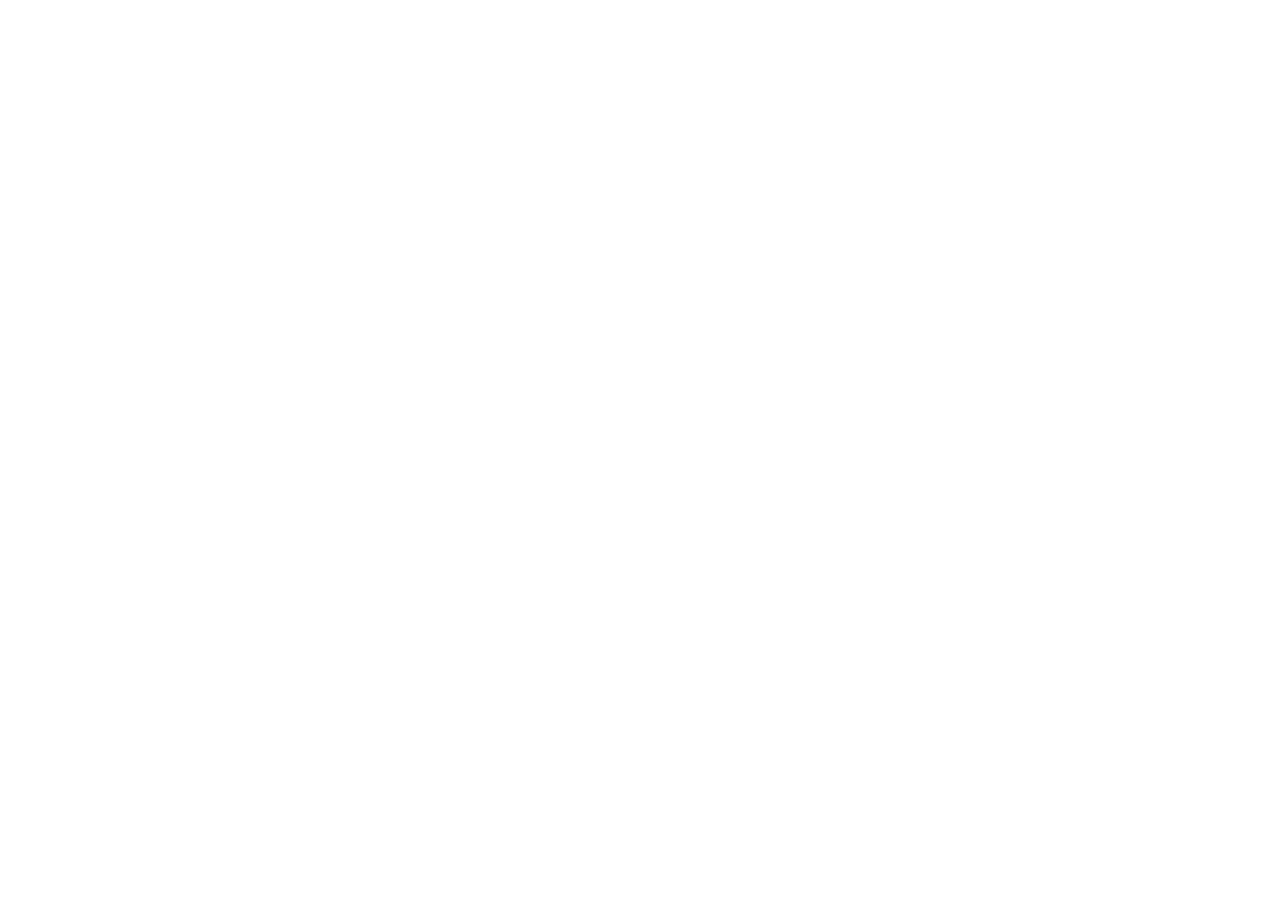
==== index.html @ c789c40f "1" ====
<!doctype html>
<html lang="en">
<head>
    <meta charset="UTF-8">
    <meta name="viewport"
          content="width=device-width, user-scalable=no, initial-scale=1.0, maximum-scale=1.0, minimum-scale=1.0">
    <meta http-equiv="X-UA-Compatible" content="ie=edge">
    <title>Document</title>


    <script src="http://cdn.bootcss.com/jquery/1.8.3/jquery.min.js" type="text/javascript" charset="utf-8"></script>
    <script src="http://cdn.bootcss.com/jquery.qrcode/1.0/jquery.qrcode.min.js" type="text/javascript" charset="utf-8"></script>


</head>
<body>

<!--<div id="qrDiv">-->
    <img src="http://lsh.longshihua.cn/123.jpg" alt="">
<!--</div>-->


</body>


</html>
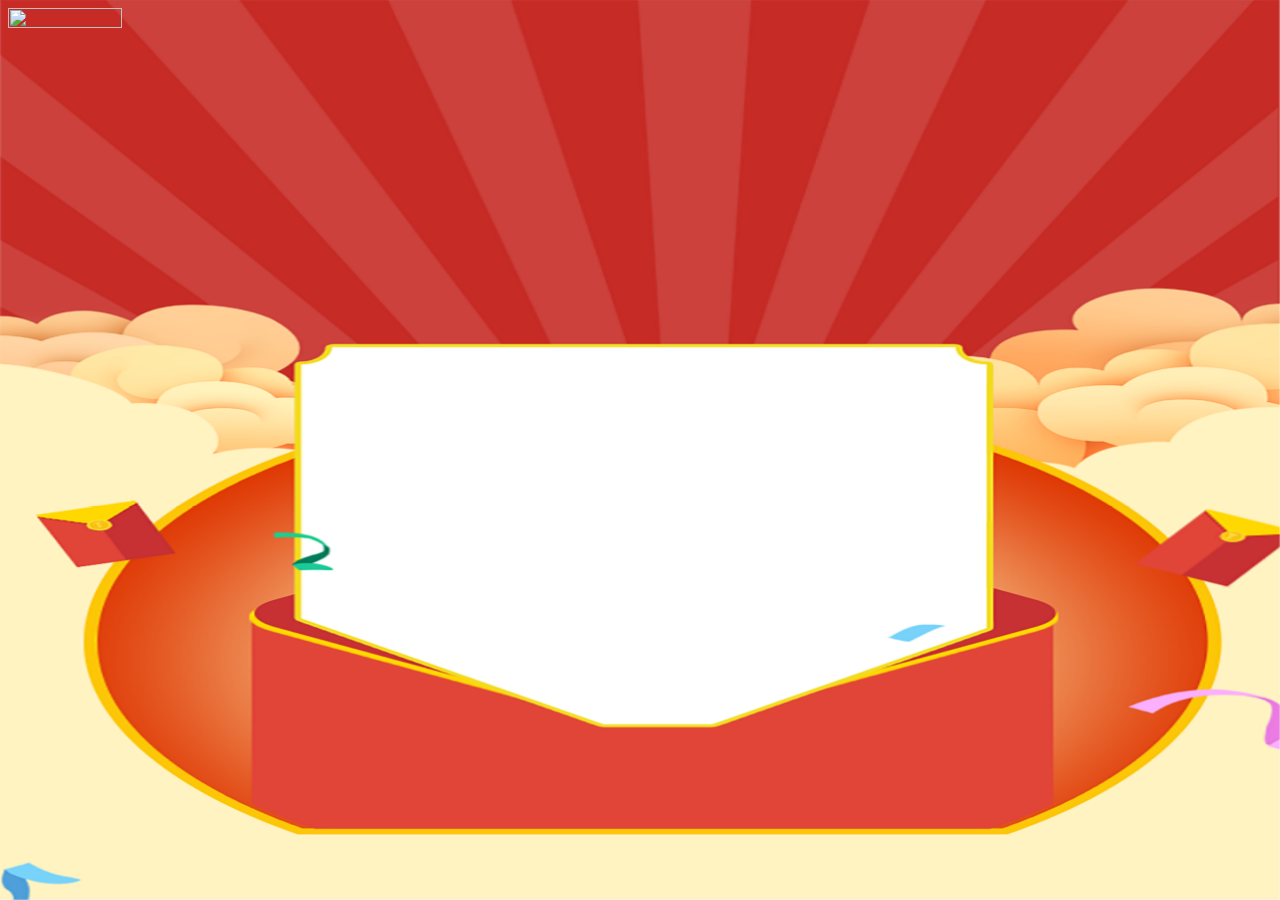
==== commit 673b966f: "1" ====
--- a/index.html
+++ b/index.html
@@ -16,11 +16,29 @@
 <body>
 
 <!--<div id="qrDiv">-->
-    <img src="http://lsh.longshihua.cn/123.jpg" alt="">
+<img src="img/GarcardBg.png" alt="" class="bg">
+<img src="http://lsh.longshihua.cn/123.jpg" alt="" class="code">
 <!--</div>-->
 
 
 </body>
 
 
-</html>+</html>
+
+<style>
+    .bg{
+        width: 100%;
+        height: 100%;
+        position: fixed;
+        top: 0;
+        left: 0;
+    }
+    .code{
+        width: 30%;
+        height: 30%;
+        position: relative;
+        top: 0;
+        left: 0;
+    }
+</style>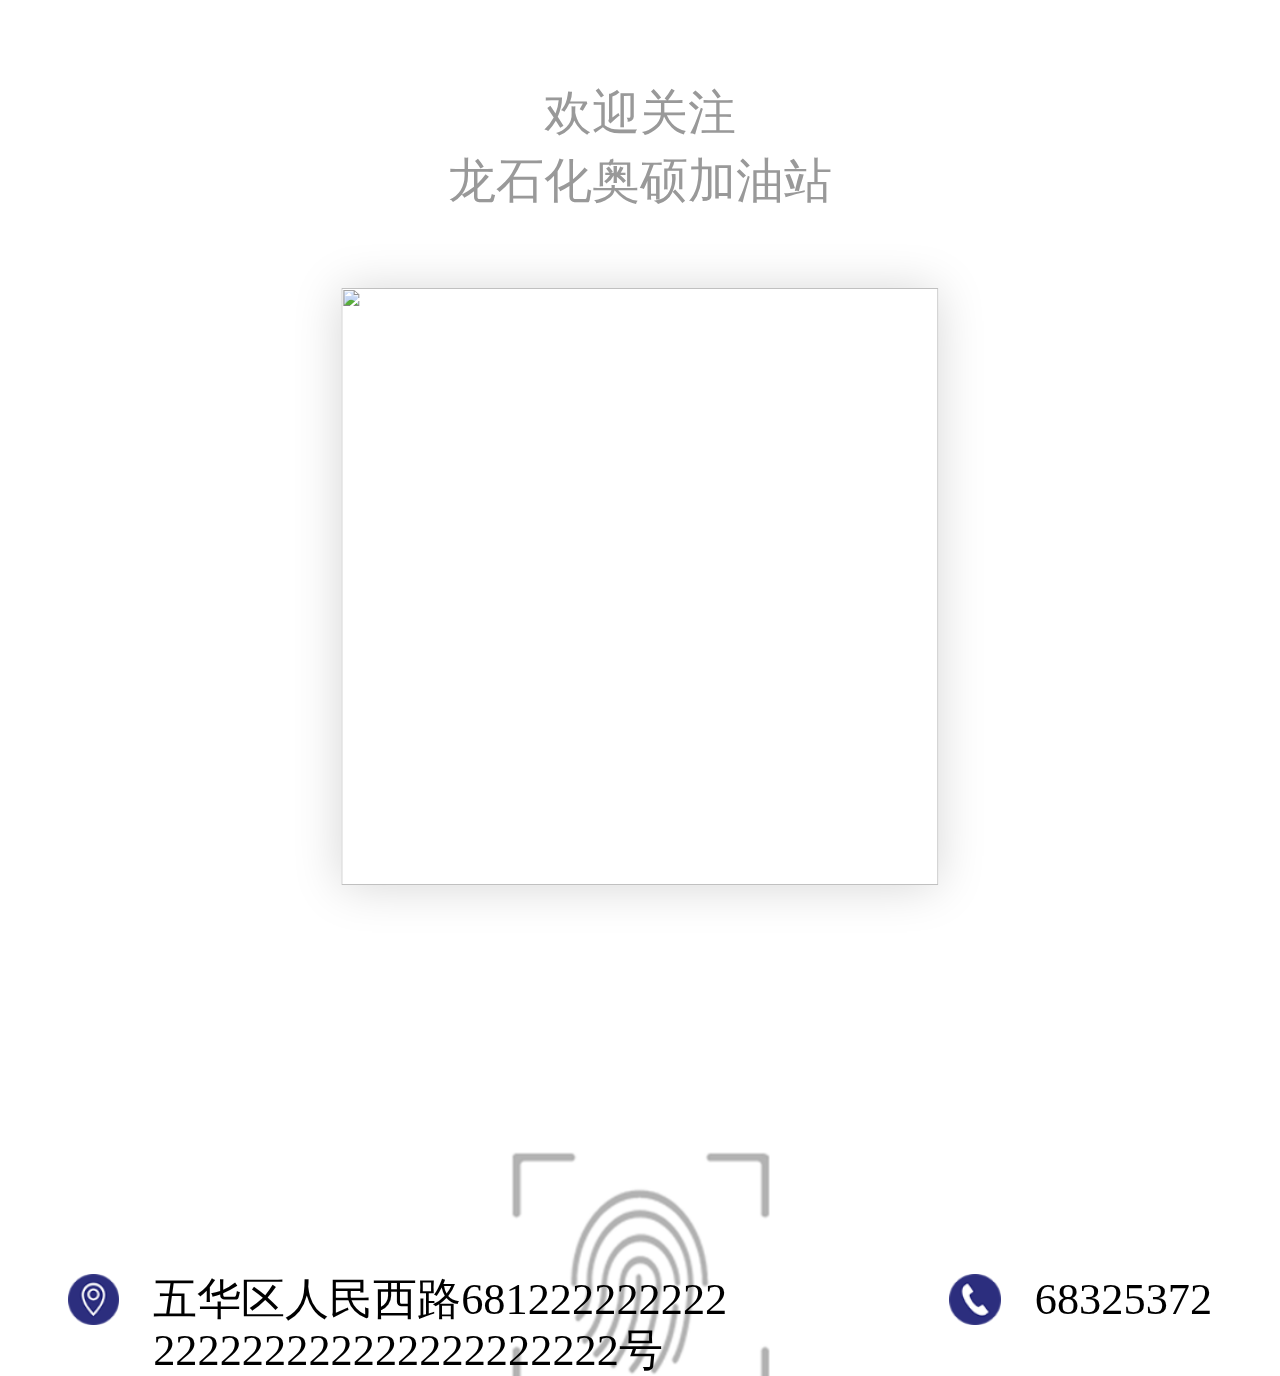
==== commit d88fa4bd: "1" ====
--- a/index.html
+++ b/index.html
@@ -5,40 +5,39 @@
     <meta name="viewport"
           content="width=device-width, user-scalable=no, initial-scale=1.0, maximum-scale=1.0, minimum-scale=1.0">
     <meta http-equiv="X-UA-Compatible" content="ie=edge">
-    <title>Document</title>
+    <meta HTTP-EQUIV="pragma" CONTENT="no-cache">
+    <meta HTTP-EQUIV="Cache-Control" CONTENT="no-cache, must-revalidate">
+    <meta HTTP-EQUIV="expires" CONTENT="0">
+    <title>关注公众号</title>
 
-
-    <script src="http://cdn.bootcss.com/jquery/1.8.3/jquery.min.js" type="text/javascript" charset="utf-8"></script>
-    <script src="http://cdn.bootcss.com/jquery.qrcode/1.0/jquery.qrcode.min.js" type="text/javascript" charset="utf-8"></script>
-
+    <link rel="stylesheet" href="css/index.css">
 
 </head>
 <body>
-
-<!--<div id="qrDiv">-->
-<img src="img/GarcardBg.png" alt="" class="bg">
-<img src="http://lsh.longshihua.cn/123.jpg" alt="" class="code">
-<!--</div>-->
-
+<div id="body">
+    <div class="bgbox">
+        <img src="img/codebg.png" alt="" class="bg">
+    </div>
+    <div class="title">
+        <p>欢迎关注</p>
+        <p>龙石化奥硕加油站</p>
+    </div>
+    <div class="codebox">
+        <img src="http://lsh.longshihua.cn/123.jpg" alt="" class="code">
+    </div>
+    <div class="Info">
+        <div class="address">
+            <img src="img/address.png" alt="">
+            <span class="InfoTxt">五华区人民西路681222222222222222222222222222222号</span>
+        </div>
+        <div class="phone">
+            <img src="img/phone.png" alt="">
+            <span class="InfoTxt">68325372</span>
+        </div>
+    </div>
+</div>
 
 </body>
 
 
-</html>
-
-<style>
-    .bg{
-        width: 100%;
-        height: 100%;
-        position: fixed;
-        top: 0;
-        left: 0;
-    }
-    .code{
-        width: 30%;
-        height: 30%;
-        position: relative;
-        top: 0;
-        left: 0;
-    }
-</style>+</html>--- a/css/index.css
+++ b/css/index.css
@@ -0,0 +1,247 @@
+@charset "utf-8";
+*{
+    box-sizing: border-box;
+}
+html{
+    -webkit-text-size-adjust: none;
+    -ms-text-size-adjust: none;
+}
+body,h1,h2,h3,h4,h5,h6,hr,p,blockquote,figure,menu,dl,dt,dd,ul,ol,li,pre,form,fieldset,legend,button,input,textarea,select,th,td{
+    margin: 0;
+    padding: 0;
+    -webkit-tap-highlight-color: rgba(0,0,0,0);
+}
+a{
+    background-color: transparent;
+    -webkit-tap-highlight-color: rgba(0,0,0,0);
+    color: #333333;
+    text-decoration: none;
+}
+a:active{
+    outline: 0;
+}
+a:focus,a:visited,a:active,a:hover{
+    color: #333333;
+    text-decoration: none;
+}
+audio,canvas,progress,video{
+    display: inline-block;
+    vertical-align: baseline;
+}
+h1,h2,h3,h4,h5,h6{
+    font-weight: normal;
+    font-size: 100%;
+}
+address,cite,dfn,em,i,var{
+    font-style: normal;
+}
+strong{
+    font-weight: normal;
+}
+code,kbd,pre,samp{
+    font-family:"monospace";
+    font-size: .1rem;
+}
+ul,ol{
+    list-style: none;
+}
+button,html input[type="button"],input[type="reset"],input[type="submit"]{
+    -webkit-appearance: button;
+    -moz-appearance: button;
+}
+textarea{
+    overflow: hidden;
+    vertical-align: top;
+    resize: none;
+}
+input,textarea{
+    -webkit-appearance: none;
+    -moz-appearance: none;
+}
+button,input,select,textarea,input[type="text"],input[type="password"],input[type="number"],input[type="tel"]{
+    font-family: inherit;
+    font-size: 100%;
+    border: none;
+}
+button:focus,input:focus,select:focus,textarea:focus,input[type="text"]:focus,input[type="password"]:focus,input[type="tel"]:focus{
+    outline: none;
+}
+input[type="search"]{
+    -webkit-appearance: none;
+    -moz-appearance: none;
+    box-sizing: content-box;
+}
+input[type="search"]::-webkit-search-decoration,input[type="search"]::-webkit-search-cancel-button,input[type="search"]::-webkit-search-results-button,input[type="search"]::-webkit-search-results-decoration{
+    display: none;
+}
+input[type="search"]:focus{
+    outline: none;
+}
+input:disabled,textarea:disabled{
+    color: #999999;
+}
+img{
+    border:none;
+    vertical-align: top;
+}
+table{
+    border-collapse: collapse;
+    border-spacing: 0;
+}
+td,th{
+    padding: 0;
+}
+li{
+    list-style: none;
+    font-style: normal;
+}
+p{
+    word-wrap: break-word;
+}
+body{
+    font-family: "Helvetica Neue",Helvetica,sans-serif;;
+    font-size: 0.14rem;
+    line-height: 1;
+    color: #333333;
+}
+
+
+html{
+    font-size: 100px;
+    font-size: 13.333333335vw;
+}
+@media screen and (min-width: 375px){
+    html{
+        font-size: 100px;
+        font-size: 13.333333335vw;
+    }
+}
+
+body{
+    width: 100%;
+    height: 100%;
+    position: absolute;
+    top: 0;
+    right: 0;
+    bottom: 0;
+    left: 0;
+    background-color: white;
+}
+
+/*内容样式*/
+#body{
+    width: 100%;
+    height: 100%;
+    position: absolute;
+    top: 0;
+    right: 0;
+    bottom: 0;
+    left: 0;
+    background-color: white;
+}
+.bgbox{
+    width: 100%;
+    height: 100%;
+    position: fixed;
+    top: 0;
+    right: 0;
+    bottom: 0;
+    left: 0;
+    background-color: white;
+}
+.bg{
+    width: 100%;
+    height: auto;
+    position: fixed;
+    top: 0;
+    right: 0;
+    bottom: 0;
+    left: 0;
+}
+.title{
+    display: block;
+    text-align: center;
+    font-size:0.28rem;
+    font-family:PingFang-SC-Medium;
+    font-weight:500;
+    color:rgba(153,153,153,1);
+    line-height:0.4rem;
+    position: relative;
+    top: 8.8%;
+    left: 50%;
+    right: 50%;
+    transform: translate(-50%, 0);
+    -webkit-transform: translate(-50%,0);
+    -moz-transform: translate(-50%,0);
+    -o-transform: translate(-50%,0);
+}
+.codebox{
+    width: 3.5rem;
+    height: 3.5rem;
+    position: relative;
+    top: 16.8%;
+    left: 50%;
+    right: 50%;
+    transform: translate(-50%, 0);
+    -webkit-transform: translate(-50%,0);
+    -moz-transform: translate(-50%,0);
+    -o-transform: translate(-50%,0);
+    box-shadow:0rem 0.01rem 0.27rem 0rem rgba(12,10,14,0.17);
+    -webkit-box-shadow: 0rem 0.01rem 0.27rem 0rem rgba(12,10,14,0.17);
+    -moz-box-shadow: 0rem 0.01rem 0.27rem 0rem rgba(12,10,14,0.17);
+    -o-box-shadow: 0rem 0.01rem 0.27rem 0rem rgba(12,10,14,0.17);
+}
+.code{
+    width: 100%;
+    height: 100%;
+    position: relative;
+    top: 0;
+    left: 0;
+    z-index: 10;
+}
+.Info{
+    width: 100%;
+    /*height: 0.3rem;*/
+    position: relative;
+    top: 60%;
+    /*bottom: 7.4%;*/
+    left: 50%;
+    right: 50%;
+    transform: translate(-50%, 0);
+    -webkit-transform: translate(-50%,0);
+    -moz-transform: translate(-50%,0);
+    -o-transform: translate(-50%,0);
+    display: table-cell;
+    text-align: center;
+    vertical-align: middle;
+    float: left;
+    padding: 0 5.3%;
+}
+.address{
+    width: 60%;
+    float: left;
+}
+.phone{
+    float: right;
+}
+.address img,.phone img{
+    width: 0.3rem;
+    height: 0.3rem;
+    float: left;
+}
+.InfoTxt{
+    float: left;
+    font-size:0.26rem;
+    font-family:PingFang-SC-Regular;
+    font-weight:400;
+    color:rgba(0,0,0,1);
+    line-height:0.3rem;
+    padding-left: 0.2rem;
+}
+.address .InfoTxt{
+    width: 90%;
+    text-align: left;
+    word-wrap: break-word;
+    word-break: break-all;
+    overflow: hidden;
+}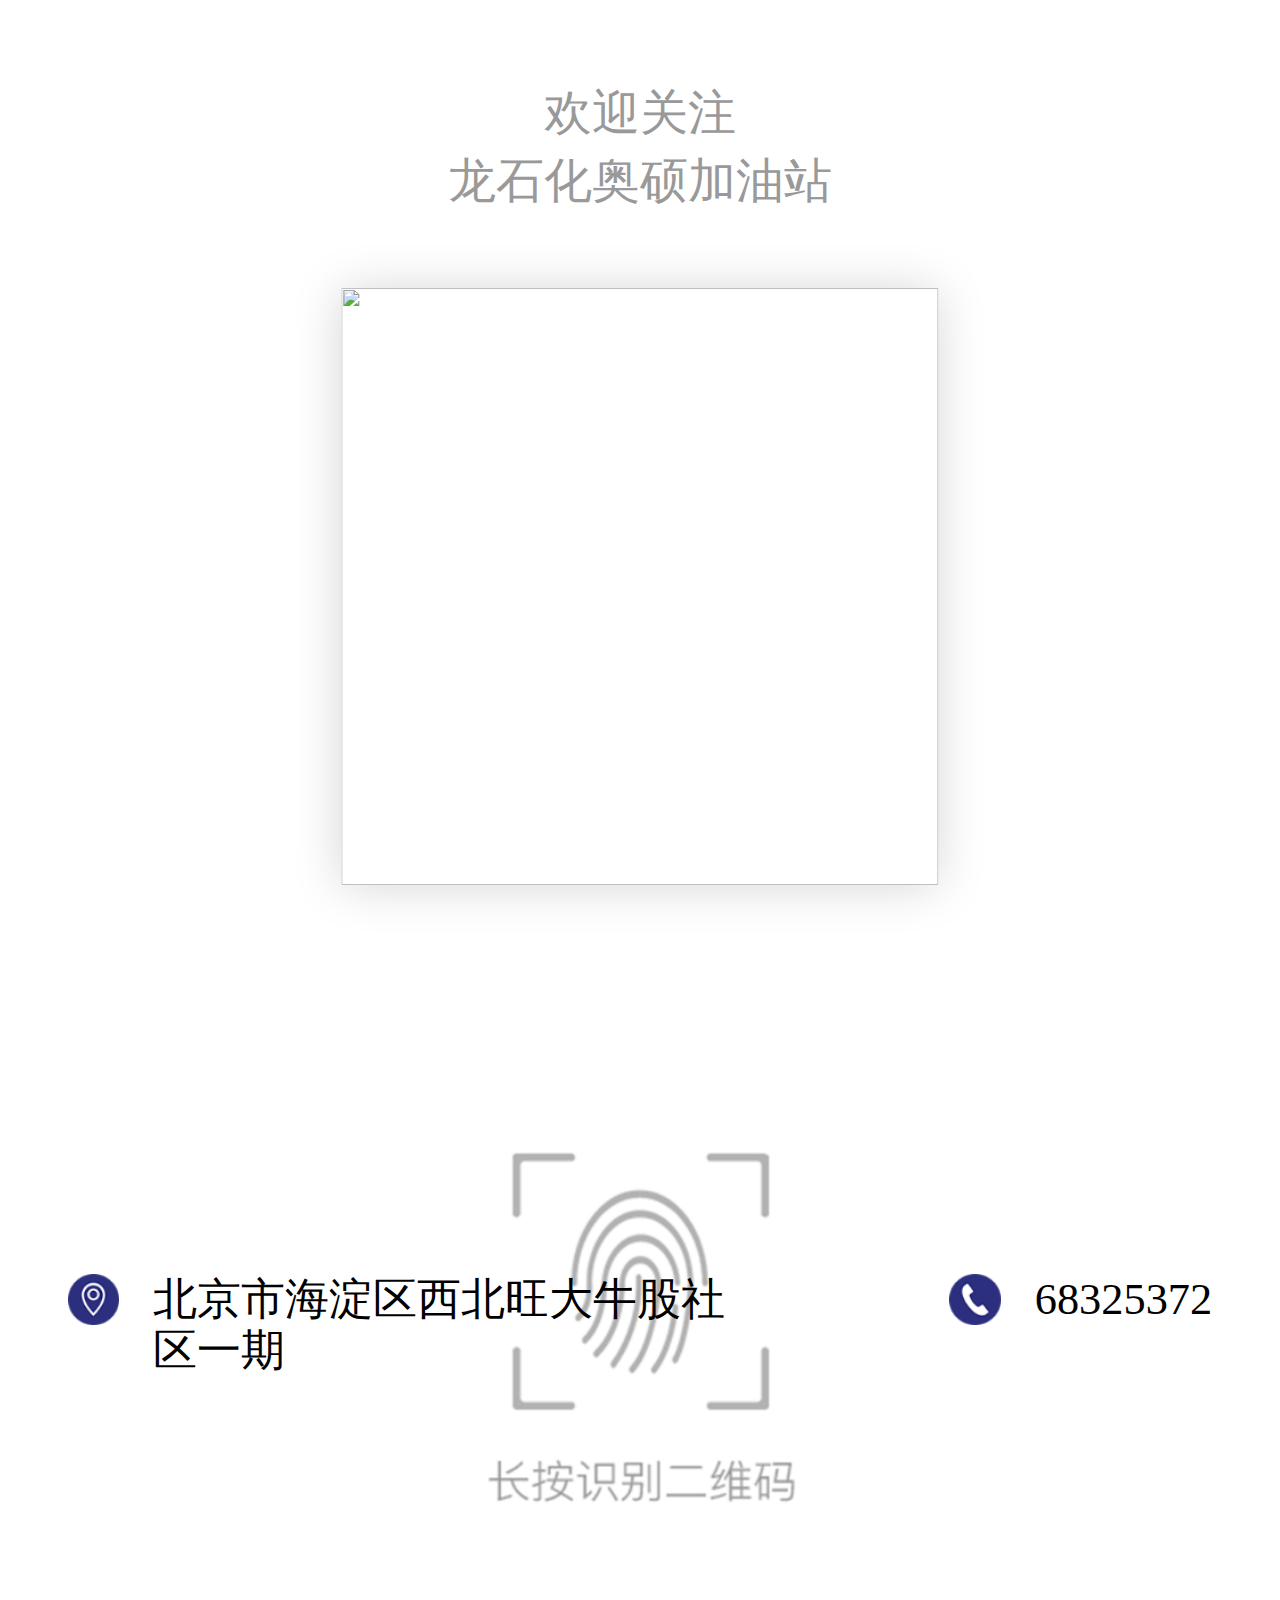
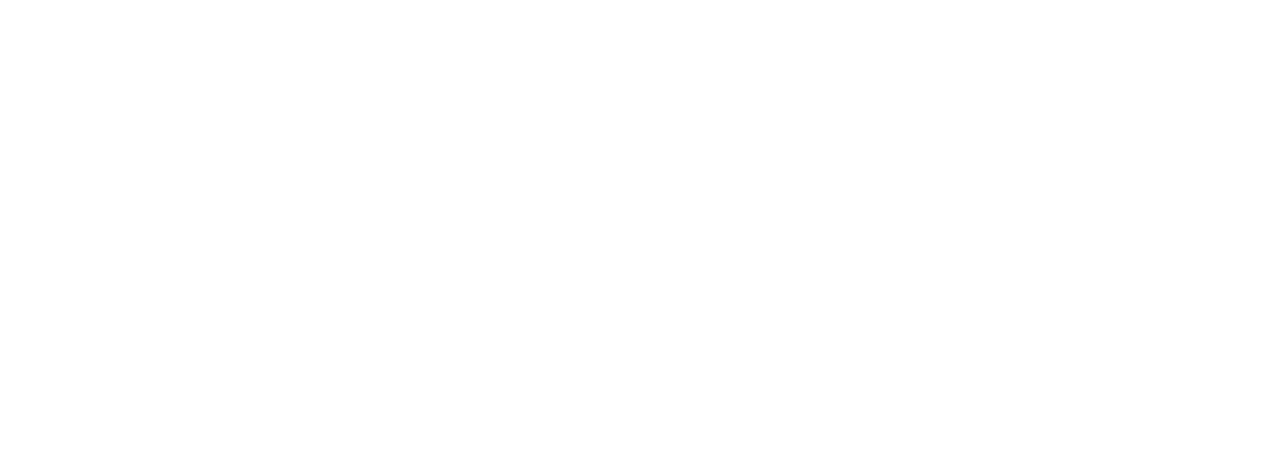
==== commit 4f5b58ea: "1" ====
--- a/index.html
+++ b/index.html
@@ -28,7 +28,7 @@
     <div class="Info">
         <div class="address">
             <img src="img/address.png" alt="">
-            <span class="InfoTxt">五华区人民西路681222222222222222222222222222222号</span>
+            <span class="InfoTxt">北京市海淀区西北旺大牛股社区一期</span>
         </div>
         <div class="phone">
             <img src="img/phone.png" alt="">
--- a/css/index.css
+++ b/css/index.css
@@ -142,7 +142,7 @@
 .bgbox{
     width: 100%;
     height: 100%;
-    position: fixed;
+    position: absolute;
     top: 0;
     right: 0;
     bottom: 0;
@@ -152,7 +152,7 @@
 .bg{
     width: 100%;
     height: auto;
-    position: fixed;
+    position: absolute;
     top: 0;
     right: 0;
     bottom: 0;
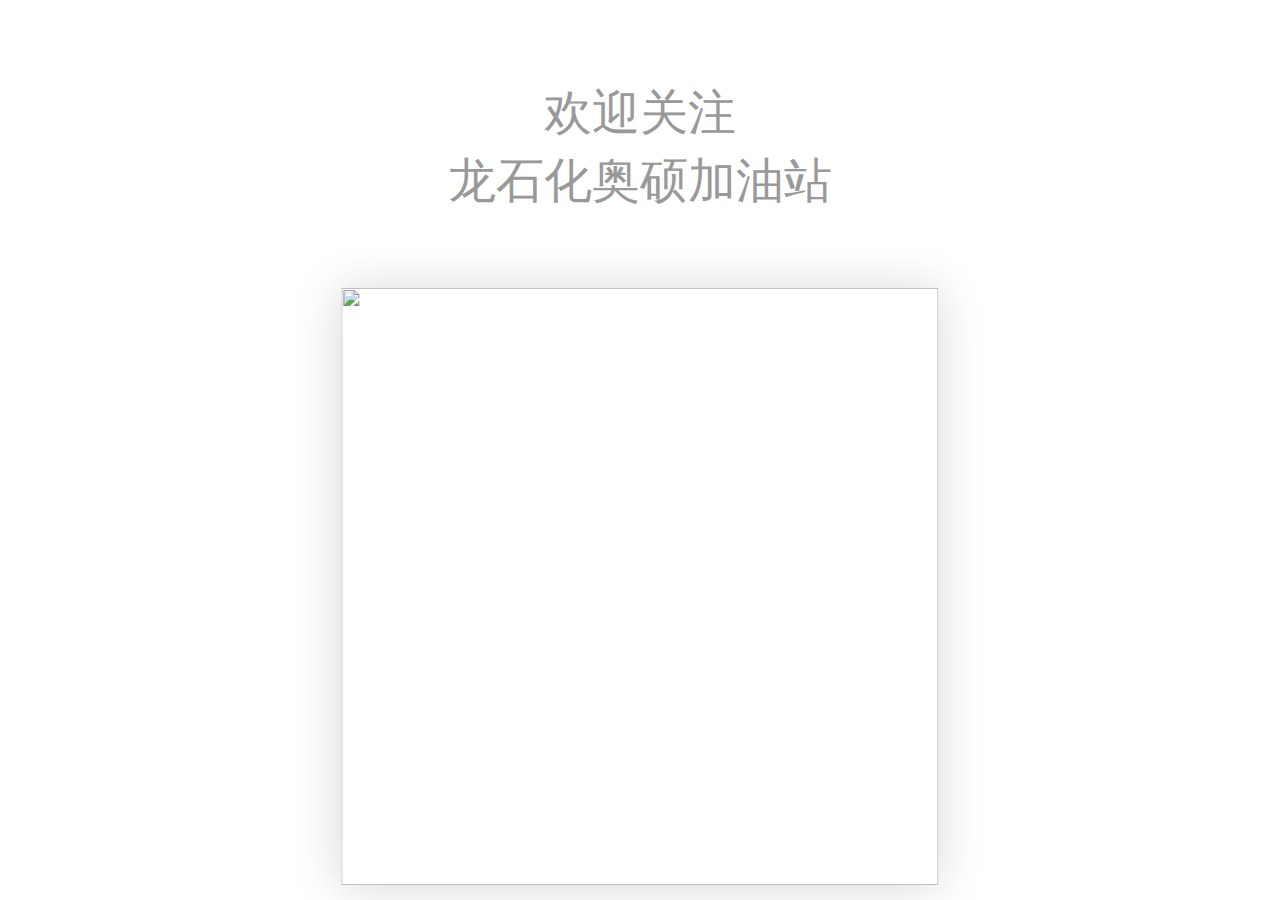
==== commit 1af59046: "1" ====
--- a/index.html
+++ b/index.html
@@ -18,21 +18,23 @@
     <div class="bgbox">
         <img src="img/codebg.png" alt="" class="bg">
     </div>
-    <div class="title">
-        <p>欢迎关注</p>
-        <p>龙石化奥硕加油站</p>
-    </div>
-    <div class="codebox">
-        <img src="http://lsh.longshihua.cn/123.jpg" alt="" class="code">
-    </div>
-    <div class="Info">
-        <div class="address">
-            <img src="img/address.png" alt="">
-            <span class="InfoTxt">北京市海淀区西北旺大牛股社区一期</span>
+    <div class="con">
+        <div class="title">
+            <p>欢迎关注</p>
+            <p>龙石化奥硕加油站</p>
         </div>
-        <div class="phone">
-            <img src="img/phone.png" alt="">
-            <span class="InfoTxt">68325372</span>
+        <div class="codebox">
+            <img src="http://lsh.longshihua.cn/123.jpg" alt="" class="code">
+        </div>
+        <div class="Info">
+            <div class="address">
+                <img src="img/address.png" alt="">
+                <span class="InfoTxt">北京市海淀区西北旺大牛股社区一期</span>
+            </div>
+            <div class="phone">
+                <img src="img/phone.png" alt="">
+                <span class="InfoTxt">68325372</span>
+            </div>
         </div>
     </div>
 </div>
--- a/css/index.css
+++ b/css/index.css
@@ -120,7 +120,7 @@
 body{
     width: 100%;
     height: 100%;
-    position: absolute;
+    position: fixed;
     top: 0;
     right: 0;
     bottom: 0;
@@ -132,7 +132,7 @@
 #body{
     width: 100%;
     height: 100%;
-    position: absolute;
+    position: fixed;
     top: 0;
     right: 0;
     bottom: 0;
@@ -142,7 +142,7 @@
 .bgbox{
     width: 100%;
     height: 100%;
-    position: absolute;
+    position: fixed;
     top: 0;
     right: 0;
     bottom: 0;
@@ -153,6 +153,15 @@
     width: 100%;
     height: auto;
     position: absolute;
+    top: 0;
+    right: 0;
+    bottom: 0;
+    left: 0;
+}
+.con{
+    width: 100%;
+    height: 100%;
+    position: fixed;
     top: 0;
     right: 0;
     bottom: 0;
@@ -203,7 +212,7 @@
     width: 100%;
     /*height: 0.3rem;*/
     position: relative;
-    top: 60%;
+    top: 55%;
     /*bottom: 7.4%;*/
     left: 50%;
     right: 50%;
@@ -211,9 +220,6 @@
     -webkit-transform: translate(-50%,0);
     -moz-transform: translate(-50%,0);
     -o-transform: translate(-50%,0);
-    display: table-cell;
-    text-align: center;
-    vertical-align: middle;
     float: left;
     padding: 0 5.3%;
 }
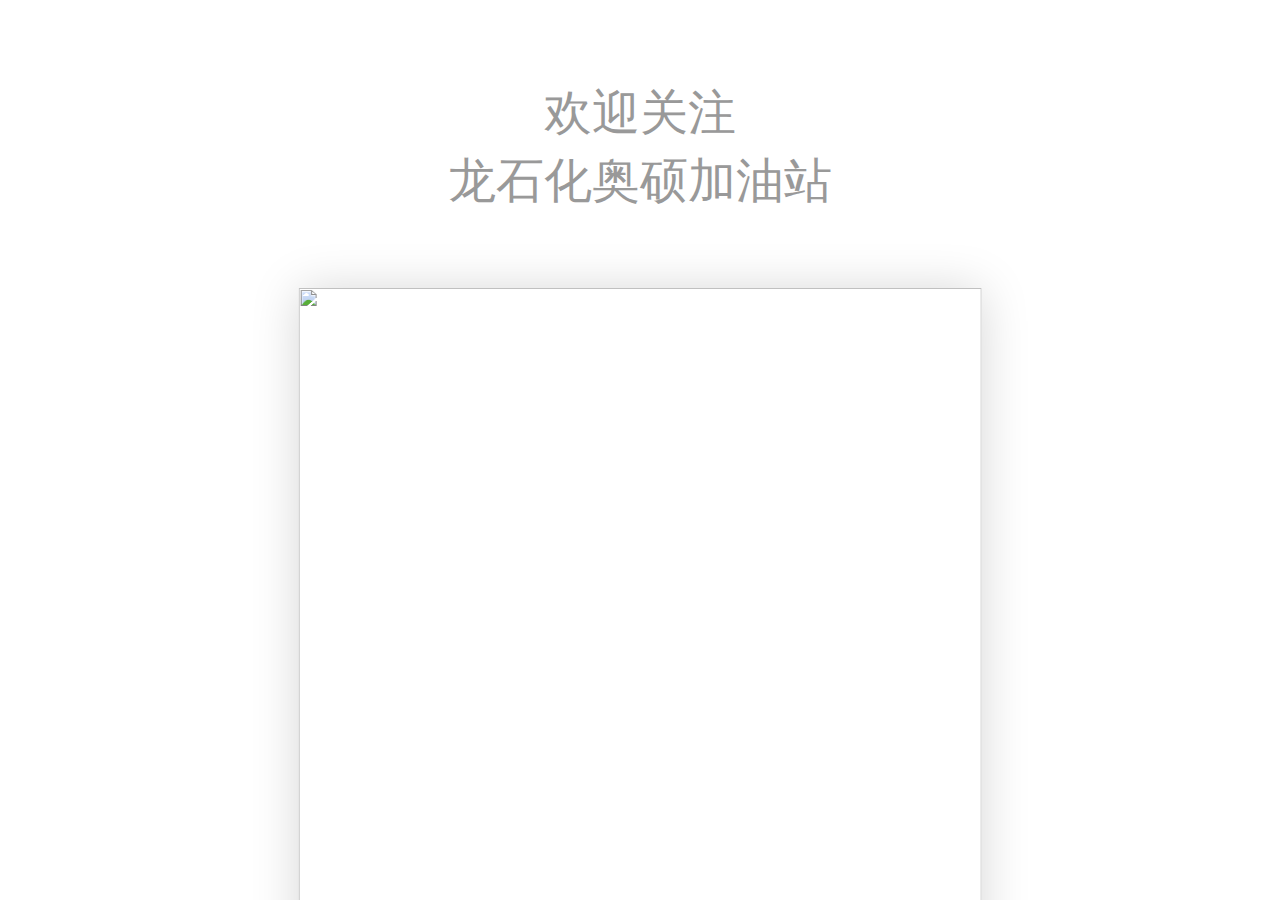
==== commit 9ebfefa7: "1" ====
--- a/index.html
+++ b/index.html
@@ -18,25 +18,23 @@
     <div class="bgbox">
         <img src="img/codebg.png" alt="" class="bg">
     </div>
-    <div class="con">
-        <div class="title">
+    <div class="title">
             <p>欢迎关注</p>
             <p>龙石化奥硕加油站</p>
         </div>
-        <div class="codebox">
+    <div class="codebox">
             <img src="http://lsh.longshihua.cn/123.jpg" alt="" class="code">
         </div>
-        <div class="Info">
+    <!--<div class="Info">
             <div class="address">
                 <img src="img/address.png" alt="">
-                <span class="InfoTxt">北京市海淀区西北旺大牛股社区一期</span>
+                <span class="InfoTxt">北京市海淀区西北旺大牛坊社区一期</span>
             </div>
             <div class="phone">
                 <img src="img/phone.png" alt="">
                 <span class="InfoTxt">68325372</span>
             </div>
-        </div>
-    </div>
+        </div>-->
 </div>
 
 </body>
--- a/css/index.css
+++ b/css/index.css
@@ -153,15 +153,6 @@
     width: 100%;
     height: auto;
     position: absolute;
-    top: 0;
-    right: 0;
-    bottom: 0;
-    left: 0;
-}
-.con{
-    width: 100%;
-    height: 100%;
-    position: fixed;
     top: 0;
     right: 0;
     bottom: 0;
@@ -185,8 +176,8 @@
     -o-transform: translate(-50%,0);
 }
 .codebox{
-    width: 3.5rem;
-    height: 3.5rem;
+    width: 4rem;
+    height: 4rem;
     position: relative;
     top: 16.8%;
     left: 50%;
@@ -212,7 +203,7 @@
     width: 100%;
     /*height: 0.3rem;*/
     position: relative;
-    top: 55%;
+    top: 53%;
     /*bottom: 7.4%;*/
     left: 50%;
     right: 50%;
